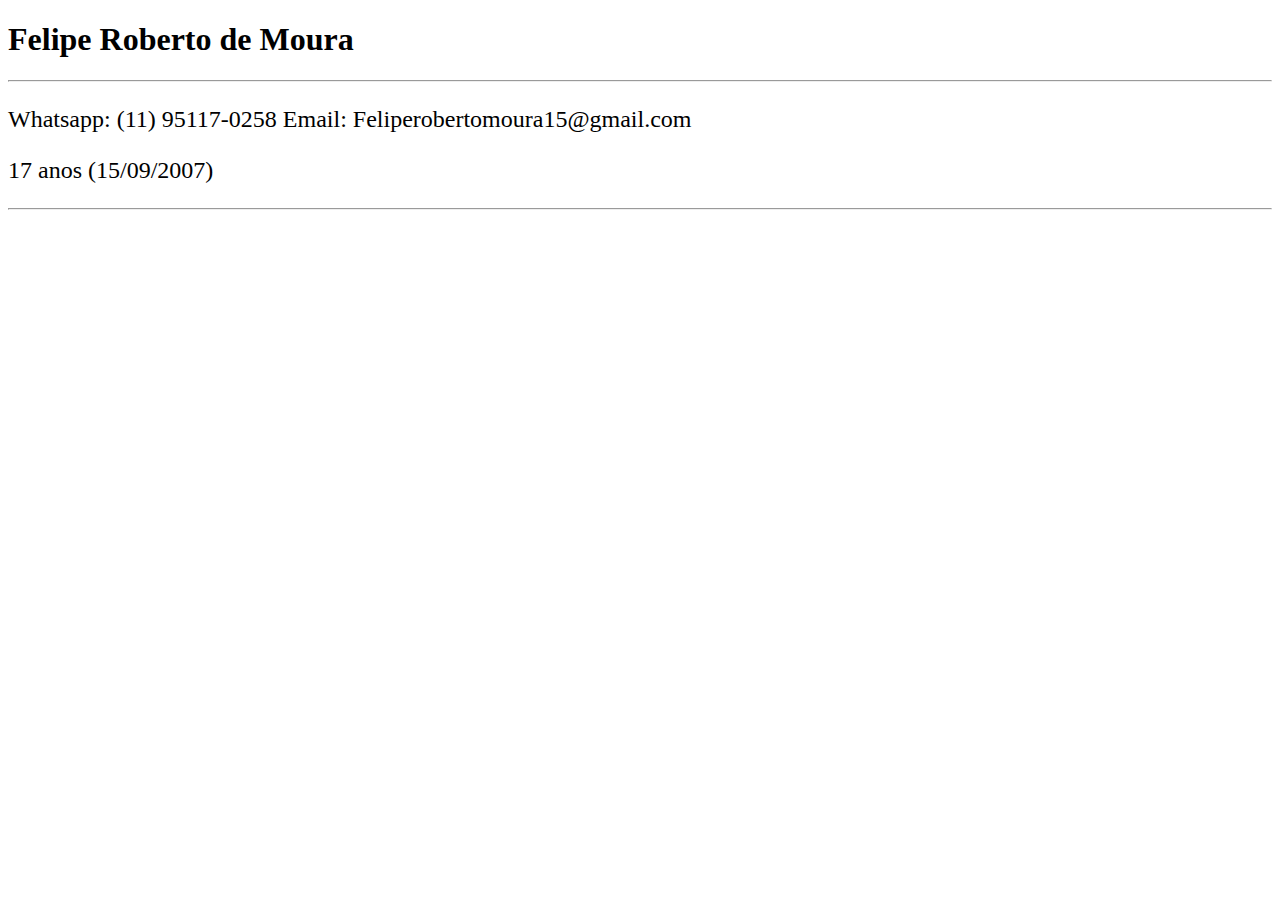
==== MII1AN/PFE1/AtvCurriculo/index.html @ 47302543 "0409" ====
<!DOCTYPE html>
<html lang="pt-br">
<head>
    <meta charset="UTF-8">
    <meta http-equiv="X-UA-Compatible" content="IE=edge">
    <meta name="viewport" content="width=device-width, initial-scale=1.0">
    <title>Curriculo</title>
    <style>
        .infoContato{
            font-size: x-large;
        }
    </style>
</head>
<body>
    <h1>Felipe Roberto de Moura</h1>
    <hr>
    <p class="infoContato">Whatsapp: (11) 95117-0258 Email: Feliperobertomoura15@gmail.com</p>
    <p class="infoContato">17 anos (15/09/2007)</p>
    <hr>
</body>
</html>
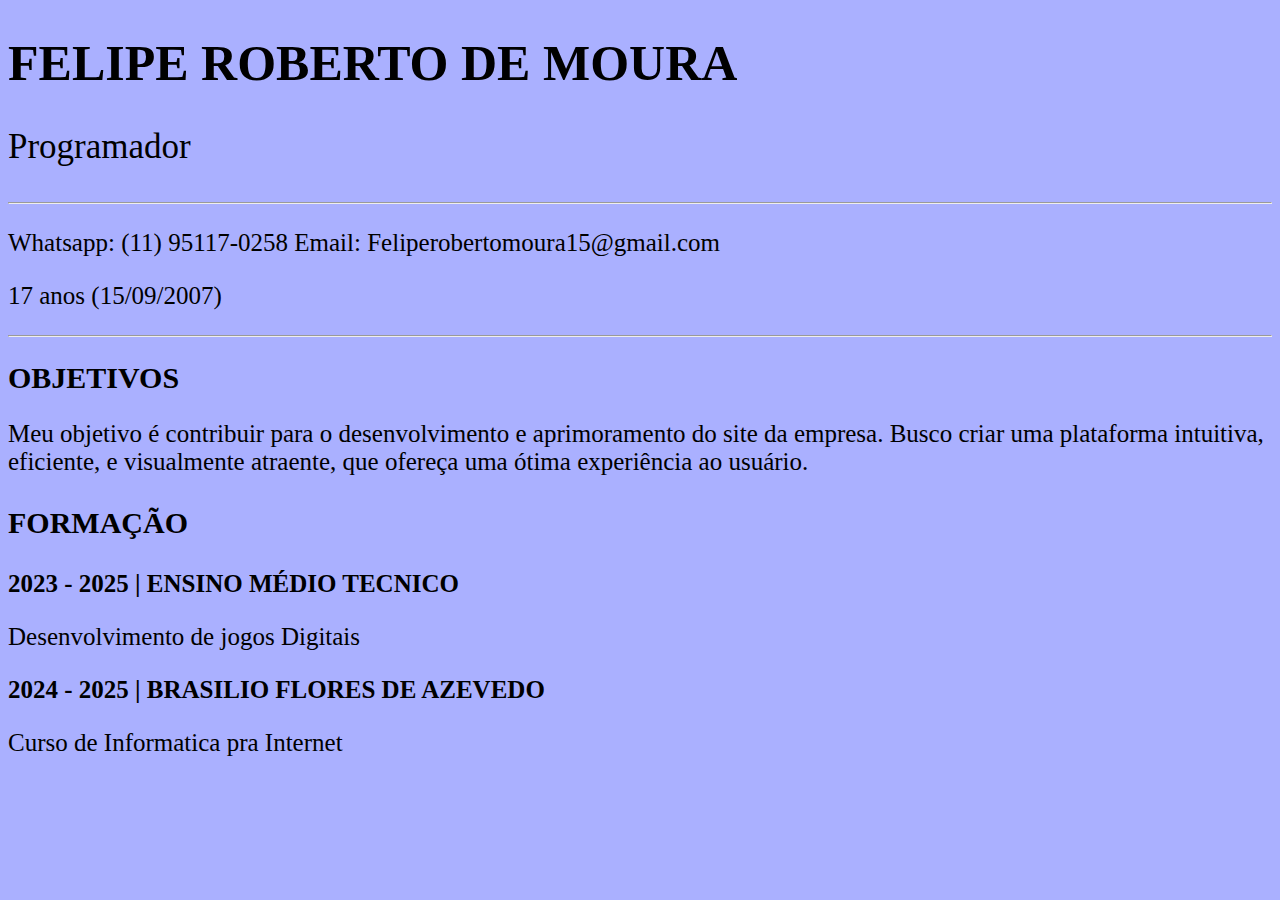
==== commit 2666547c: "0509" ====
--- a/MII1AN/PFE1/AtvCurriculo/index.html
+++ b/MII1AN/PFE1/AtvCurriculo/index.html
@@ -6,16 +6,40 @@
     <meta name="viewport" content="width=device-width, initial-scale=1.0">
     <title>Curriculo</title>
     <style>
+        body{
+            background-color: rgb(170, 176, 255);
+        }
+        h1{
+            font-size: 50px;
+        }
+        .subtitulo{
+            font-size: 35px;
+        }
         .infoContato{
-            font-size: x-large;
+            font-size: 25px;
+        }
+        .topicos{
+            font-size: 30px;
+        }
+        .texttopico{
+            font-size: 25px;
         }
     </style>
 </head>
 <body>
-    <h1>Felipe Roberto de Moura</h1>
+    <h1>FELIPE ROBERTO DE MOURA</h1>
+    <p class="subtitulo">Programador</p>
     <hr>
     <p class="infoContato">Whatsapp: (11) 95117-0258 Email: Feliperobertomoura15@gmail.com</p>
     <p class="infoContato">17 anos (15/09/2007)</p>
     <hr>
+    <h2 class="topicos">OBJETIVOS</h2>
+    <p class="texttopico">Meu objetivo é contribuir para o desenvolvimento e aprimoramento do site da empresa. Busco criar uma plataforma intuitiva, eficiente, e visualmente atraente, que ofereça uma ótima experiência ao usuário.</p>
+    <h3 class="topicos">FORMAÇÃO</h3>
+    <p class="texttopico"><strong>2023 - 2025 | ENSINO MÉDIO TECNICO</strong></p>
+    <p class="texttopico"> Desenvolvimento de jogos Digitais</p>
+    <P class="texttopico"><strong>2024 - 2025 | BRASILIO FLORES DE AZEVEDO</strong></p>
+    <p class="texttopico"> Curso de Informatica pra Internet</p>
+    
 </body>
 </html>